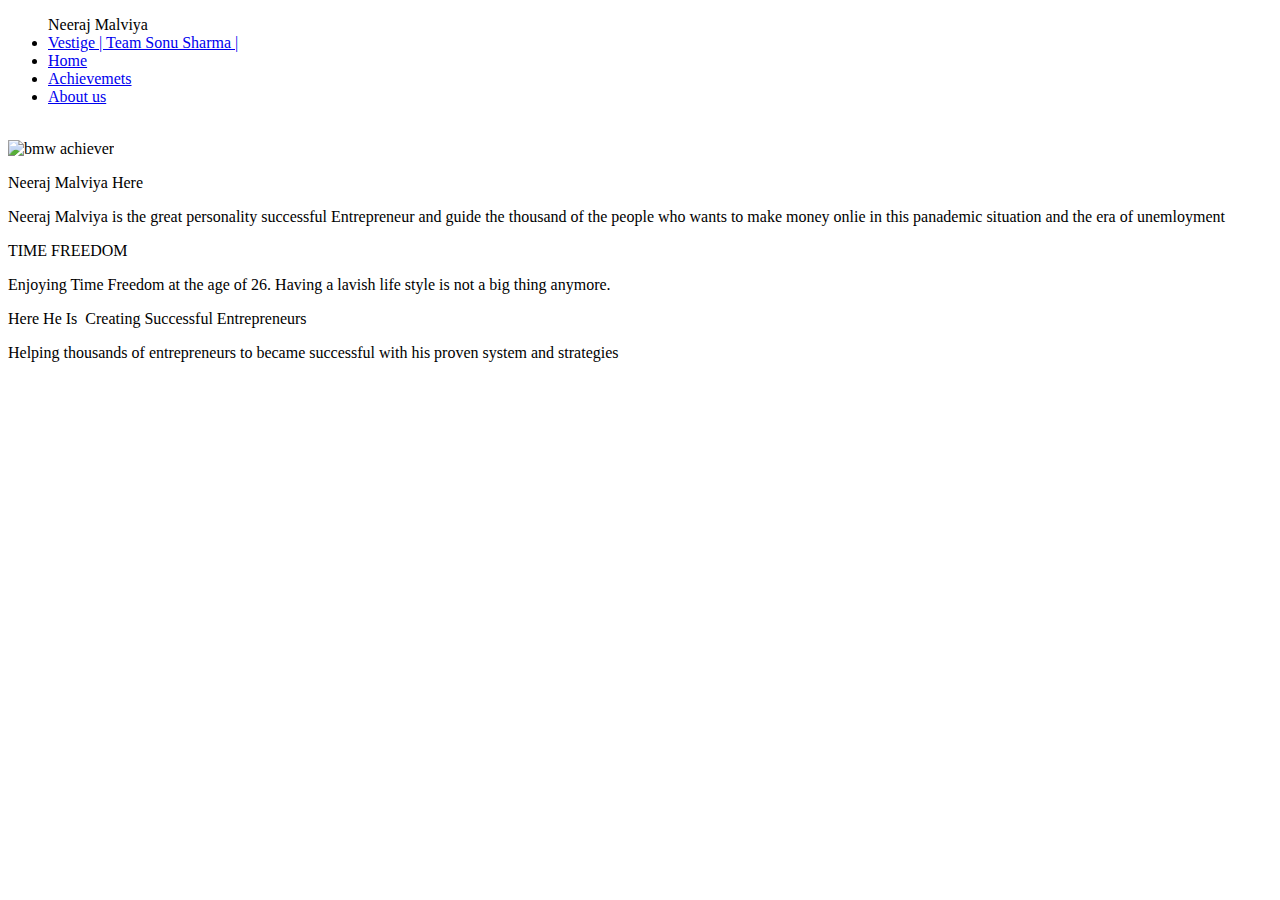
==== Neeraj_Malviya.html @ 5fd4a53f "Add files via upload" ====
<!DOCTYPE html>
<html lang="en">

<head>
  <meta charset="UTF-8">
  <meta http-equiv="X-UA-Compatible" content="IE=edge">
  <meta name="viewport" content="width=device-width, initial-scale=1.0">
  <title>Neeraj Malviya</title>
  <link rel="stylesheet" href="/css/neerajstyle.css">
  <link rel="stylesheet" href="/neerajsir/nr.css">

</head>

<body>
  <nav class="navbar1 h-nav-resp">
    <ul class="nav-list1">
      Neeraj Malviya

        <li><a href="#tag"> Vestige | Team Sonu Sharma |</a></li>
        <li><a href="/neerajsir/Neeraj_Malviya.html">Home</a></li>
        <li><a href="/neerajsir/achieve.html">Achievemets</a></li>
        <li><a href="/aboutus">About us</a></li>
    </ul>

  </nav>
  <section class="firstpart backgroundne backgroundd">
    <div class="burger">
      <img class="ham" src="/img/Ham.png" alt="" width="23">
    </div>
    <div class="interface">

      <img src="/neerajsir/neeraj2.png" alt="bmw achiever" width="275vw">
      <p class="interface-tag"> Neeraj Malviya Here <br></p>
      <p class="subinterface-tag">
        Neeraj Malviya is the great personality successful Entrepreneur and guide the thousand of the people who wants
        to make money onlie in this panademic situation and the era of unemloyment
        <br>
      </p>

      <div class="secondpart ">
        <p class="moment1">
          TIME FREEDOM
          <br>
        </p>

        <p class="subinterface-tagn">
          Enjoying Time
          Freedom at the age
          of 26. Having a lavish
          life style is not
          a big thing anymore.
          <br>
        </p>
        <span class="task">
          Here He Is 
          Creating Successful Entrepreneurs </span>
        <p class="person">
          Helping thousands of entrepreneurs to
          became successful with his
          proven system and strategies
        </p>
      </div>
  </section>
</body>

</html>
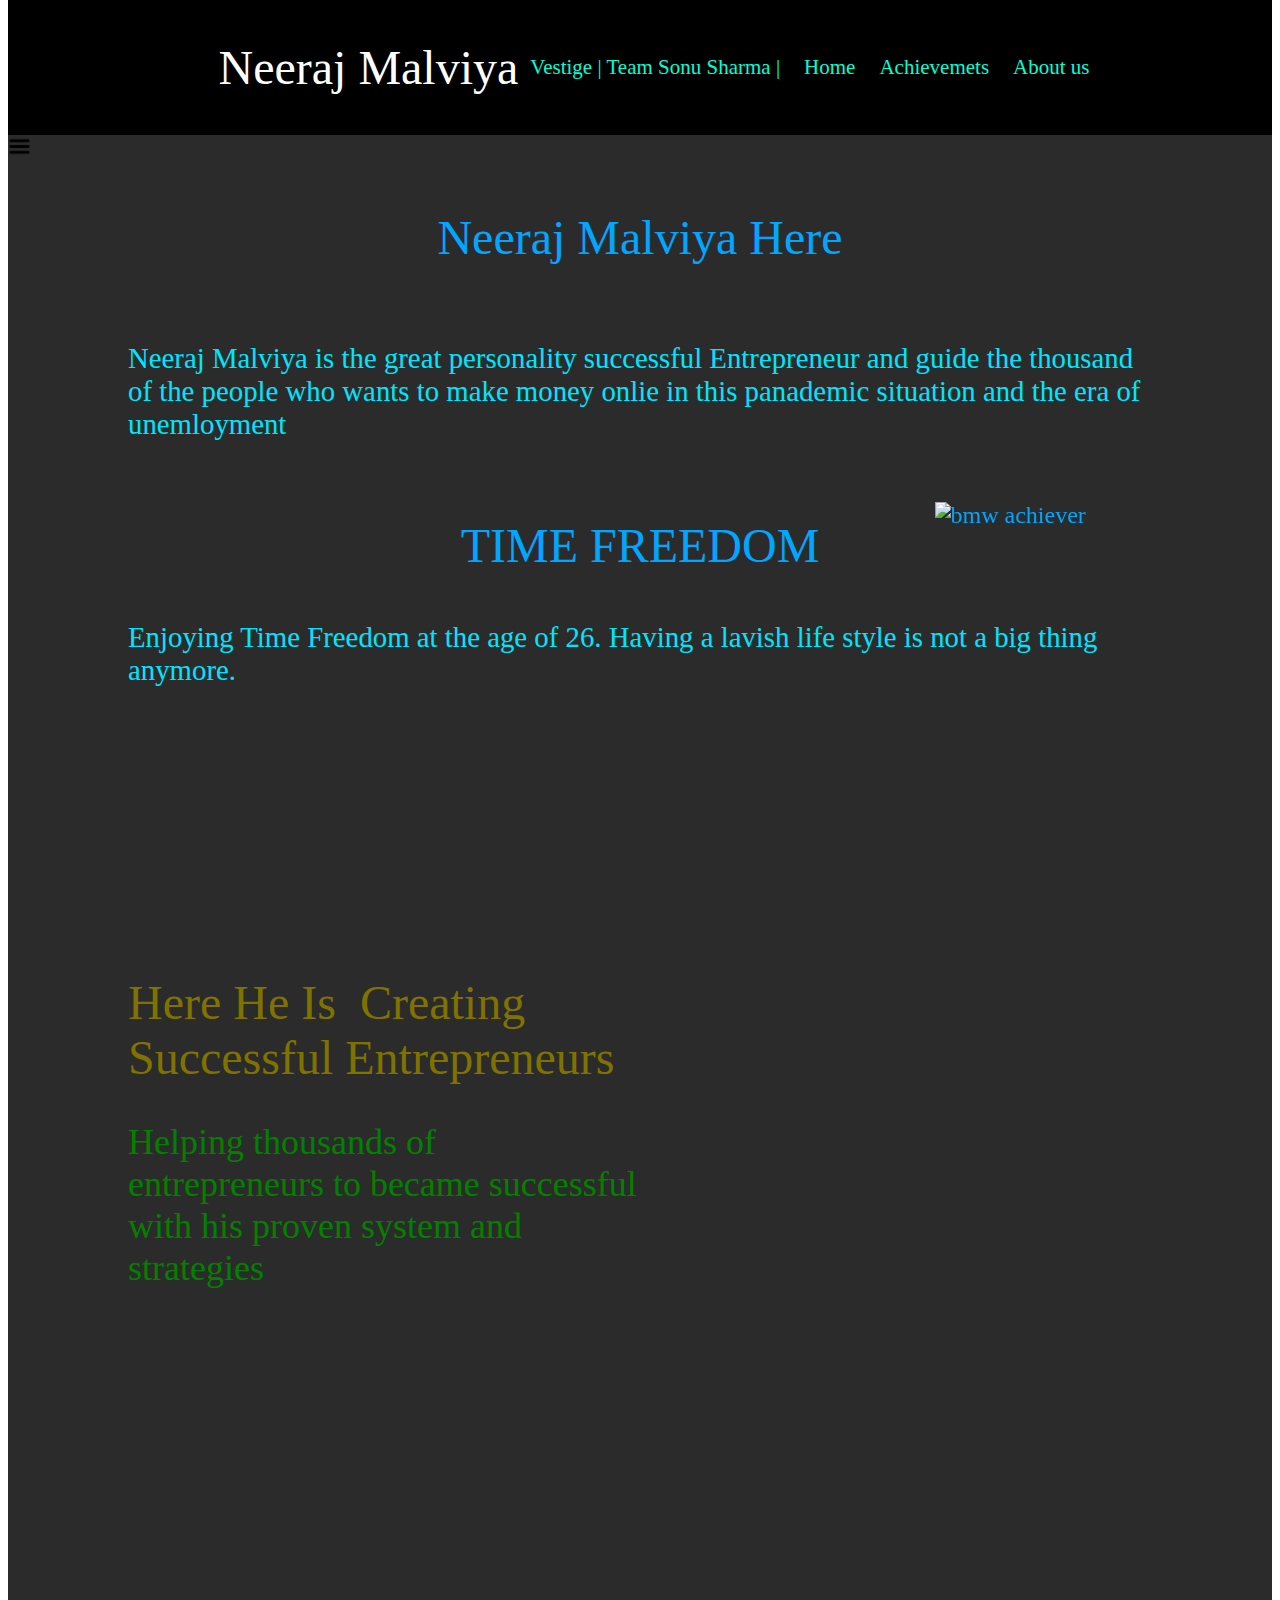
==== commit 35f50e16: "Update Neeraj_Malviya.html" ====
--- a/Neeraj_Malviya.html
+++ b/Neeraj_Malviya.html
@@ -6,8 +6,8 @@
   <meta http-equiv="X-UA-Compatible" content="IE=edge">
   <meta name="viewport" content="width=device-width, initial-scale=1.0">
   <title>Neeraj Malviya</title>
-  <link rel="stylesheet" href="/css/neerajstyle.css">
-  <link rel="stylesheet" href="/neerajsir/nr.css">
+  <link rel="stylesheet" href="neerajstyle.css">
+  <link rel="stylesheet" href="nr.css">
 
 </head>
 
@@ -17,19 +17,19 @@
       Neeraj Malviya
 
         <li><a href="#tag"> Vestige | Team Sonu Sharma |</a></li>
-        <li><a href="/neerajsir/Neeraj_Malviya.html">Home</a></li>
-        <li><a href="/neerajsir/achieve.html">Achievemets</a></li>
+        <li><a href="Neeraj_Malviya.html">Home</a></li>
+        <li><a href="achieve.html">Achievemets</a></li>
         <li><a href="/aboutus">About us</a></li>
     </ul>
 
   </nav>
   <section class="firstpart backgroundne backgroundd">
     <div class="burger">
-      <img class="ham" src="/img/Ham.png" alt="" width="23">
+      <img class="ham" src="Ham.png" alt="" width="23">
     </div>
     <div class="interface">
 
-      <img src="/neerajsir/neeraj2.png" alt="bmw achiever" width="275vw">
+      <img src="neeraj2.png" alt="bmw achiever" width="275vw">
       <p class="interface-tag"> Neeraj Malviya Here <br></p>
       <p class="subinterface-tag">
         Neeraj Malviya is the great personality successful Entrepreneur and guide the thousand of the people who wants
@@ -63,4 +63,4 @@
   </section>
 </body>
 
-</html>+</html>
--- a/neerajstyle.css
+++ b/neerajstyle.css
@@ -0,0 +1,258 @@
+.navbar1 {
+   display: flex;
+   align-items: center;
+   border-radius: 5px;
+   justify-content: center;
+   position: sticky;
+   cursor: pointer;
+   top: 0;
+   font: 34px;
+   /* background-color: black; */
+}
+
+.nav-list1 {
+   width: 100%;
+   display: flex;
+   justify-content: center;
+   align-items: center;
+   font-size: 3em;
+   margin-top: -8px;
+   background-color: black;
+   color: white;
+   height: 15vh;
+}
+
+.nav-list1 li {
+   list-style: none;
+   padding: 4px 12px;
+   display: flex;
+   display: inline;
+   justify-content: center;
+   font-size: 18px;
+
+
+   /* margin: ; */
+
+}
+
+.nav-list1 li a {
+   text-decoration: none;
+   color: rgb(0, 255, 213);
+   /* color: white; */
+   font-size: 21px;
+}
+
+.nav-list1 li a:hover {
+   text-decoration: none;
+   color: rgb(64, 47, 255);
+}
+
+.backgroundne {
+   background: rgba(0, 0, 0, 0.83) url('../neerajsir/neeraj3.png');
+
+   height: 248vh;
+   margin-top: -48px;
+   background-blend-mode: darken;
+
+}
+
+.interface {
+   display: flex;
+   justify-content: center;
+   align-items: center;
+   font-size: 1.5em;
+   color: rgb(0, 166, 255);
+   flex-direction: column;
+}
+
+.interface-tag {
+   display: flex;
+   justify-content: center;
+   align-items: center;
+   font-size: 2em;
+   /* color: blue; */
+   /* flex-direction: column; */
+}
+
+.subinterface-tag {
+   display: flex;
+   justify-content: center;
+   align-items: center;
+   font-size: 1.2em;
+   color: rgb(0, 229, 255);
+   width: 80vw;
+   /* color: blue; */
+   /* flex-direction: column; */
+}
+
+.photon {
+   background: blue url('/neerajsir/neeraj2.png');
+   width: 34px;
+}
+
+.intro {
+   color: #800000;
+   font-size: 2em;
+   /* position: absolute; */
+   /* float: right; */
+   width: 50%;
+   display: flex;
+   align-items: right;
+   justify-content: right;
+   float: right;
+   margin-left: 13em;
+}
+
+.help {
+   color: #005380;
+   font-size: 1.5em;
+   /* position: absolute; */
+   /* float: right; */
+   width: 50%;
+   display: flex;
+   align-items: right;
+   justify-content: right;
+   float: right;
+   margin-left: 17em;
+   margin-top: 2em;
+}
+
+.background2 {
+   /* background: url(/person/neeraj.png); */
+   height: 50vh;
+   width: 27vw;
+   /* float: right; */
+   /* position: fixed; */
+   margin-left: 35em;
+   margin-top: 15em;
+}
+
+.interface img {
+   position: fixed;
+   margin-left: 36em;
+   margin-top: -19em;
+}
+
+.secondpart {
+   display: center;
+   justify-content: center;
+   align-items: center;
+}
+
+.moment1 {
+   font-size: 2em;
+   display: flex;
+   justify-content: center;
+   align-items: center;
+}
+
+.subinterface-tagn {
+   display: flex;
+   justify-content: center;
+   align-items: center;
+   font-size: 1.2em;
+   color: rgb(0, 229, 255);
+   width: 80vw;
+   /* color: blue; */
+   /* flex-direction: column; */
+}
+
+.task {
+   display: flex;
+   justify-content: center;
+   align-items: center;
+   font-size: 2em;
+   width: 40vw;
+   color:  #807200;
+   position: static;
+   margin-top: 6em;
+
+   /* background-color: aqua; */
+}
+
+.person {
+   display: flex;
+   justify-content: center;
+   align-items: center;
+   font-size: 1.5em;
+   width: 40vw;
+   color: #048000;  
+   position: static;
+
+   /* background-color: aqua; */
+}
+
+.container {
+   display: flex;
+   align-items: center;
+   /* justify-content: center; */
+   flex-direction: column;
+   margin-top: 1em;
+   /* width: 92%; */
+}
+
+.time {
+   display: flex;
+   align-items: center;
+   justify-content: center;
+   color: aqua;
+   font-size: 1.5em;
+   width: 50vw;
+   float: right;
+   margin-left: 21em;
+   margin-top: 3em;
+   position: static;
+   margin-top: 8em;
+
+
+}
+
+.background3 {
+   background: rgba(11, 9, 9, 0.82) url(/img/neerajsir.jpg);
+   /* background:black ; */
+   background-blend-mode: darken;
+   height: 248vh;
+   margin: -1em;
+   background-attachment: fixed;
+}
+
+.top {
+   font-size: 3em;
+   color: chartreuse;
+   margin-top: 1em;
+   position: fixed;
+}
+
+.align1 img {
+   display: flex;
+   align-items: center;
+   flex-direction: row;
+   margin: 2em -27em;
+   
+   margin-right: 26vw;
+margin-top: 12em;
+margin-bottom: -31vh;
+}
+
+.align2 img {
+   display: flex;
+   align-items: center;
+   flex-direction: row;
+   margin: -12em -27em;
+   /* margin-left: -27em; */
+   margin-left: -15vw;
+}
+
+.align3 img {
+   display: flex;
+   align-items: center;
+   flex-direction: row;
+   margin: -12em -27em;
+   /* margin-left: -27em; */
+   margin-left: 28vw;
+}
+video{
+   /* position: static; */
+   margin-top: -8em;
+   margin-right: 45em;
+}--- a/nr.css
+++ b/nr.css
@@ -0,0 +1,180 @@
+@media only screen and (max-width: 576px) {
+    video {
+        margin-top: 10em;
+        margin-right: 0em;
+        width: 96%;
+    }
+
+    .top {
+        font-size: 5.96vw;
+        color: chartreuse;
+        margin-top: 2em;
+    }
+
+    .time {
+        display: flex;
+        align-items: center;
+        justify-content: center;
+        color: aqua;
+        font-size: 1.5em;
+        width: 90vw;
+        float: right;
+        margin-left: 1em;
+        /* margin-top: 3em; */
+        position: static;
+        margin-top: 8em;
+    }
+
+    .align1 img {
+        margin-left: 26vw;
+        margin-top: 11em;
+        margin-bottom: -31vh;
+        /* width: 92% */
+    }
+
+    .align2 img {
+        margin-left: -45vw;
+        margin-top: 18em;
+    }
+
+    .align3 img {
+        margin-left: -45vw;
+        margin-top: 13em;
+    }
+
+    /* .align4 img
+    {
+        margin-left: 1vw;
+        margin-top: 11em;
+    }
+    .align5 img
+    {
+        margin-left: -45vw;
+        margin-top: 13em;
+    } */
+    .background3 {
+        height: 211em;
+    }
+
+    .navbar1 {
+        display: flex;
+        align-items: center;
+        border-radius: 5px;
+        justify-content: center;
+        position: sticky;
+        cursor: pointer;
+        top: 0;
+        font: 34px;
+        /* background-color: black; */
+    }
+
+
+
+    .nav-list1 li {
+        list-style: none;
+        padding: 4px 12px;
+
+        /* margin: ; */
+
+    }
+
+    .nav-list1 li a {
+        text-decoration: none;
+        color: rgb(0, 255, 213);
+        /* color: white; */
+        font-size: 21px;
+    }
+
+    .nav-list1 li a:hover {
+        text-decoration: none;
+        color: rgb(64, 47, 255);
+    }
+
+    .navbar1 {
+        height: 178px;
+        flex-direction: column;
+        transition: all 0.7s ease-out;
+    }
+
+    .nav-list1 {
+        display: flex;
+        justify-content: center;
+        align-items: center;
+        display: flex;
+        flex-direction: column;
+        height: 25vh;
+        width: 94%;
+        margin-top: 0.8em;
+    }
+
+    .top {
+        background-color: rgb(102, 0, 255);
+        width: 81%;
+    }
+
+    .interface-tag {
+        display: flex;
+        justify-content: center;
+        align-items: center;
+        font-size: 1.6em;
+        margin-top: 2em;
+    }
+
+    .task {
+        font-size: 1.5em;
+        margin-top: 2em;
+        position: static;
+        width: 8em;
+    }
+
+    .person {
+        font-size: 1.4em;
+        width: 91vw;
+        color: #048000;
+        position: static;
+    }
+
+    .burger {
+        display: block;
+        display: block;
+        top: 14px;
+        left: 10px;
+
+        /* background-color: #048000; */
+    }
+
+    .burger {
+        display: block;
+        display: block;
+        top: 14px;
+        left: 10px;
+        background-color: #c2d0c1;
+        height: 1.4em;
+        position: fixed;
+    }
+
+    .interface img {
+        position: static;
+        margin-left: -1em;
+        margin-top: 4em;
+        /* margin-top: -43em;
+        width: 73%;
+        height: 28vh; */
+        width: 75vw;
+        height: 29vh;
+    }
+
+    .moment1 {
+        font-size: 1.6em;
+    }
+    .backgroundne {
+        background: rgba(0, 0, 0, 0.83) url('../neerajsir/neeraj3.png');
+     
+        height: 190vh;
+        margin-top: -48px;
+        background-blend-mode: darken;
+     
+     }
+    
+
+}